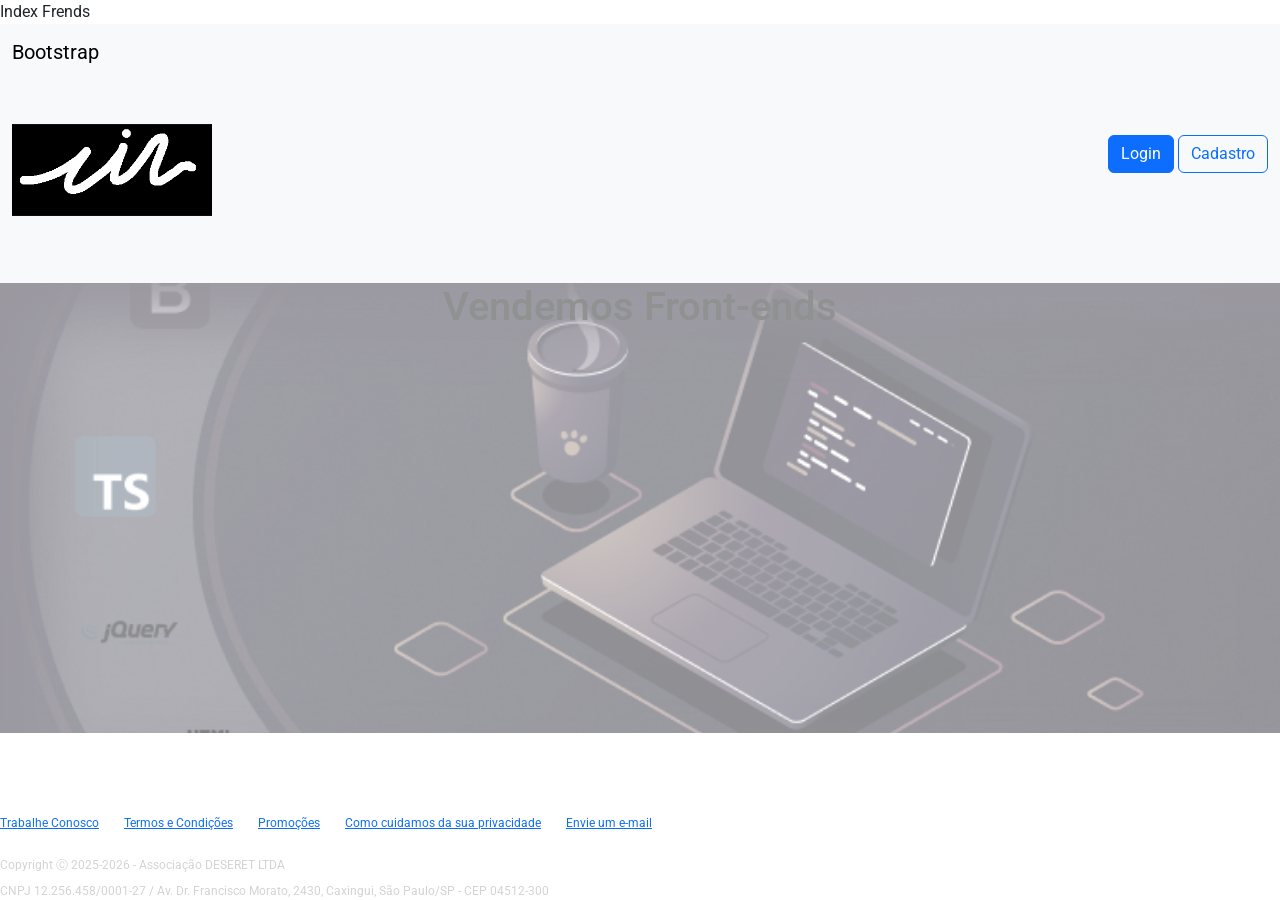
==== Index.html @ 2ba86e81 "Fix Index" ====
<!DOCTYPE html>
<html lang="pt-br">
    <head>
        <meta charset="UTF-8">
        <meta name="viewport" content="width=device-width, initial-scale=1.0">
        <!-- Fontes -->
        <link rel="preconnect" href="https://fonts.googleapis.com">
        <link rel="preconnect" href="https://fonts.gstatic.com" crossorigin>
        <link href="https://fonts.googleapis.com/css2?family=Roboto:ital,wght@0,100..900;1,100..900&display=swap" rel="stylesheet">    
        <!-- CSS -->
        <link rel="stylesheet" href="../css/index.css">
        <link rel="stylesheet" href="../css/style.css">
        <!-- Inclusão Bootstrap 5.3.8 -->
        <link href="https://cdn.jsdelivr.net/npm/bootstrap@5.3.8/dist/css/bootstrap.min.css" rel="stylesheet" integrity="sha384-sRIl4kxILFvY47J16cr9ZwB07vP4J8+LH7qKQnuqkuIAvNWLzeN8tE5YBujZqJLB" crossorigin="anonymous"
        <title>
            Index Frends
        </title>
    </head>

    <!-- Cor de fundo da página e fonte -->
    <body class="roboto-400">
        <!-- Navegação 2.0 --> <!-- Component Image and Text do Bootstrap -->        
        <nav class="navbar bg-body-tertiary">
            <div class="container-fluid">
                <a class="navbar-brand" href="#">
                    <div class="d-flex align-items-center"> Bootstrap </div>
                    <img src="../assets/logo-frends.svg" alt="Logo" width="30" height="24" class="d-inline-block align-text-top">
                </a>
                <div>
                    <a href="../pages/Login.html" type="button" class="btn btn-primary"> Login </a>
                    <a href="../pages/Cadastro.html" type="button" class="btn btn-outline-primary"> Cadastro </a>
                </div>
            </div>
        </nav>  
        
        <!-- Navegação 1.0 
        <header class="header-style">
            <div class="center">
                <a href="../pages/Index.html"> 
                    <img src="../assets/logo-frends.svg">
                    </img>
                </a>
                <h1 class="h1-style">
                    Frends
                </h1>
            </div>           
            <div>
                <button onclick="document.location='login.html'" class="button1-style">
                    Login    
                <button onclick="document.location='cadastro.html'" class="button2-style">
                    Cadastro
                </button>
            </div>
        </header> -->
          
        <section>
            <h1>
                Vendemos Front-ends
            </h1>
        </section> 

        <footer class="footer-style">
            <div style="display: flex";>
                <p class="pad-right"> 
                    <a href="../pages/Index.html"> 
                        Trabalhe Conosco
                    </a>                
                </p>
                <p class="pad-right"> 
                    <a href="../pages/Index.html"> 
                        Termos e Condições
                    </a> 
                </p>
                <p class="pad-right"> 
                    <a href="../pages/Index.html"> 
                        Promoções
                    </a> 
                </p>  
                <p class="pad-right"> 
                    <a href="../pages/Index.html"> 
                        Como cuidamos da sua privacidade
                    </a> 
                </p>                                             
                <p class="pad-right">                
                    <a href="mailto:luiz.asdrubal@gmail.com">
                        Envie um e-mail
                    </a>
                </p>
            </div>

            <div class="footer-font2">
                Copyright Ⓒ 2025-2026 - Associação DESERET LTDA
            </div>            
            <div class="footer-font2">
                CNPJ 12.256.458/0001-27 / Av. Dr. Francisco Morato, 2430, Caxingui, São Paulo/SP - CEP 04512-300 
            </div>            
        </footer>
        <!-- JS (JavaScript) Bootstrap -->
        <script src="https://cdn.jsdelivr.net/npm/bootstrap@5.3.8/dist/js/bootstrap.bundle.min.js" integrity="sha384-FKyoEForCGlyvwx9Hj09JcYn3nv7wiPVlz7YYwJrWVcXK/BmnVDxM+D2scQbITxI" crossorigin="anonymous"></script>
    </body>
</html>
---- css/index.css ----
/*Estilo do Body*/
    body {
        background-color: #472a7d; 
        color:white;
    }

    /*Estilo do Rodapé*/
    footer {
        position: absolute;
        bottom : 0;
    }

    /*Imagem*/
    img {
        width: 200px; 
        height: 200px;
    }

    .footer-style {
        background: white;
        color: black;
        font-size: 12px;
    }

    .footer-font2{
        color: lightgrey;
        padding-top: 8px;
    }

    /*Style da Seção*/
    section {
        /*tamanho vertical*/
        height: 100vh; /*aqui a altura vai ser adequada ao tamanho da imagem para permitir a visualização total*/
        height: 450px; /*aqui a altura fica fixa e a imagem vai ser cortada*/

        /*atributos da imagem*/
        background-image: url('../assets/Fundo_Index.png');
        background-size: cover;
        background-position: center;
        background-repeat: no-repeat;

        /*aplicação de filtro de cor na imagem*/
        filter: grayscale(80%);
        opacity: 50%;
        box-shadow: inset 35px 35px 65px #472a7d ;

        /*outros filtros
        filter:sepia(50%);
        filter:blur(100%);
        */
             
        /*alinhamento*/
        width: center;
        justify-content: center;
        display: flex;
    }

    .pad-right {
        padding-right: 25px;
    }
---- css/style.css ----
/*Estilo de Font*/
    .roboto-400 {
        font-family: "Roboto", sans-serif;
        font-optical-sizing: auto;
        font-weight: 400;
        font-style: normal;
        font-variation-settings: "wdth" 100;
    }

/*Estilo do Header*/
    .header-style {
            padding-left: 20px; 
            padding-right: 20px; 
            background: #472a7d; 
            display: flex; 
            justify-content: space-between; 
            align-items: center;
    }

/*Estilo do Body*/
    .body {
            background-color: lightgray; color:white;
    }

/*Classes de Alinhamento*/
/*Estilo do Container*/    
    .container {
            display:flex;
            justify-content: center;    
            flex-direction: column;   
            align-items: center;
    }

 /* Centraliza Texto*/        
    .center {
                display: flex;
                align-items: center;
    }

/*Classes de Botões*/
/*Estilo do Botão 1*/    
    .button1-style {
            color: #472a7d; 
            background: white; 
            border: 1px solid #472a7d; 
            margin-right: 5px; 
            padding: 18px; 
            border-radius: 30px;
    }

/*Estilo do Botão 2*/    
    .button2-style {
            color: white; 
            background: #472a7d; 
            border: 1px solid #472a7d; 
            margin-right: 5px; 
            padding: 18px; 
            border-radius: 30px;
    }

    /*Tira a marca do hyperlink */
    a { 
        text-decoration: none;
        color: darkgray;
    }

    /*Estilo do Nome da Empresa*/
    .h1-style {
        padding-left: 10px;
        color: #472a7d
    }    

    /* Estilo para voltar*/
    .style-voltar {
        text-decoration: none;
        color:darkgray;
    } 
    
    .text-center{
        position:relative;
        text-align:center;
    }

/*Fundo de Página*/
    .bg-page {
        background: orange;
    }

/*Fundo de Painel*/    
    .bg-panel {
        background: green;
    }
    
.caption {
    font-size: 13px;
    color: gray;
}

.bt-1 {
    border: 1px solid purple;
    padding: 10px;
    border-radius: 6px;
    background: purple;
    color: white;
    width: 100%;        
}

.bt-google {
    border: 1px solid darkgray;
    padding: 10px;
    border-radius: 6px;
    background: white;
    margin: 20px;
    width: 90%;        
}
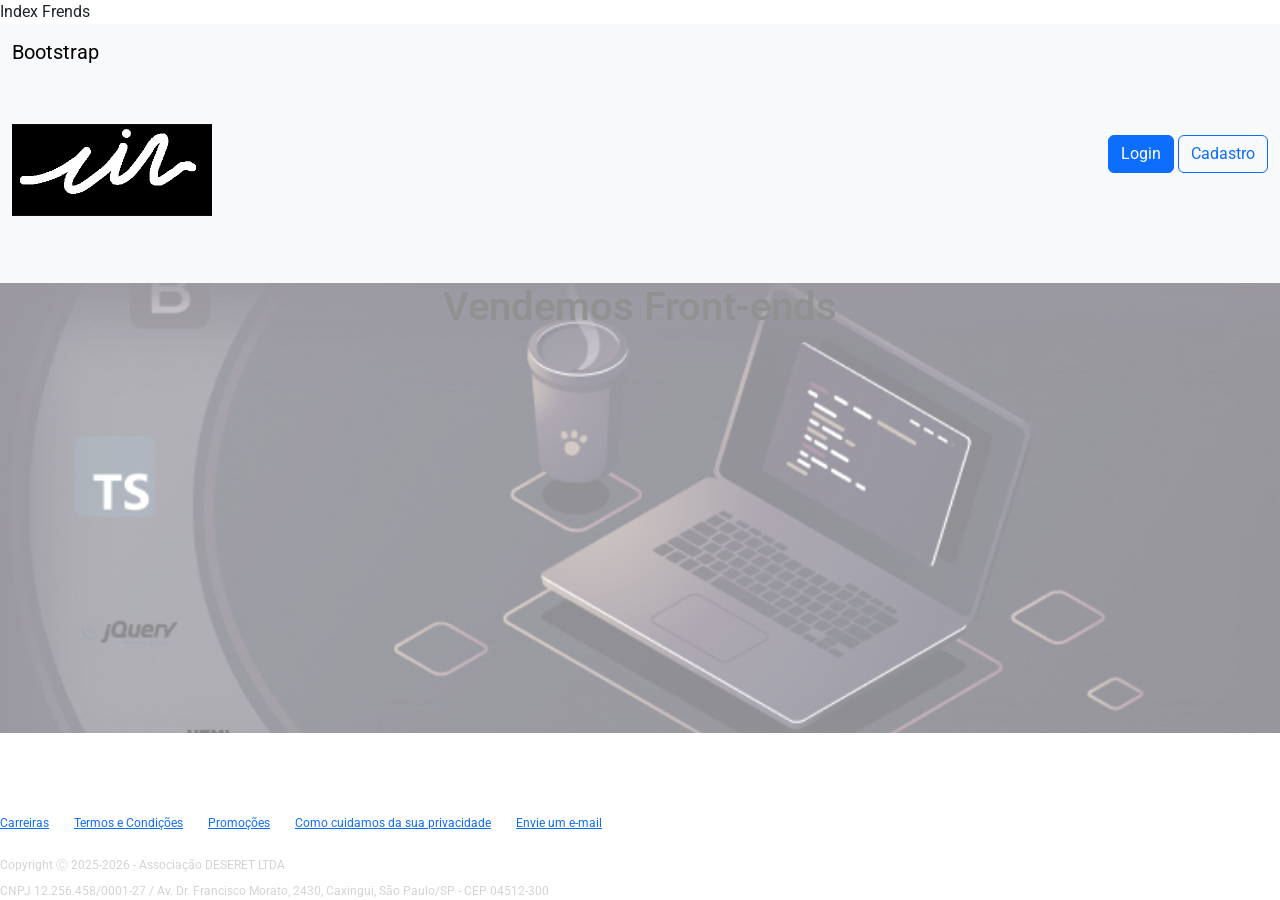
==== commit dd1014cb: "Atualização Local Página" ====
--- a/Index.html
+++ b/Index.html
@@ -8,8 +8,8 @@
         <link rel="preconnect" href="https://fonts.gstatic.com" crossorigin>
         <link href="https://fonts.googleapis.com/css2?family=Roboto:ital,wght@0,100..900;1,100..900&display=swap" rel="stylesheet">    
         <!-- CSS -->
-        <link rel="stylesheet" href="../css/index.css">
-        <link rel="stylesheet" href="../css/style.css">
+        <link rel="stylesheet" href="./css/index.css">
+        <link rel="stylesheet" href="./css/style.css">
         <!-- Inclusão Bootstrap 5.3.8 -->
         <link href="https://cdn.jsdelivr.net/npm/bootstrap@5.3.8/dist/css/bootstrap.min.css" rel="stylesheet" integrity="sha384-sRIl4kxILFvY47J16cr9ZwB07vP4J8+LH7qKQnuqkuIAvNWLzeN8tE5YBujZqJLB" crossorigin="anonymous"
         <title>
@@ -24,11 +24,11 @@
             <div class="container-fluid">
                 <a class="navbar-brand" href="#">
                     <div class="d-flex align-items-center"> Bootstrap </div>
-                    <img src="../assets/logo-frends.svg" alt="Logo" width="30" height="24" class="d-inline-block align-text-top">
+                    <img src="./assets/logo-frends.svg" alt="Logo" width="30" height="24" class="d-inline-block align-text-top">
                 </a>
                 <div>
-                    <a href="../pages/Login.html" type="button" class="btn btn-primary"> Login </a>
-                    <a href="../pages/Cadastro.html" type="button" class="btn btn-outline-primary"> Cadastro </a>
+                    <a href="./pages/Login.html" type="button" class="btn btn-primary"> Login </a>
+                    <a href="./pages/Cadastro.html" type="button" class="btn btn-outline-primary"> Cadastro </a>
                 </div>
             </div>
         </nav>  
@@ -62,22 +62,22 @@
         <footer class="footer-style">
             <div style="display: flex";>
                 <p class="pad-right"> 
-                    <a href="../pages/Index.html"> 
-                        Trabalhe Conosco
+                    <a href="Index.html"> 
+                        Carreiras
                     </a>                
                 </p>
                 <p class="pad-right"> 
-                    <a href="../pages/Index.html"> 
+                    <a href="Index.html"> 
                         Termos e Condições
                     </a> 
                 </p>
                 <p class="pad-right"> 
-                    <a href="../pages/Index.html"> 
+                    <a href="Index.html"> 
                         Promoções
                     </a> 
                 </p>  
                 <p class="pad-right"> 
-                    <a href="../pages/Index.html"> 
+                    <a href="Index.html"> 
                         Como cuidamos da sua privacidade
                     </a> 
                 </p>                                             
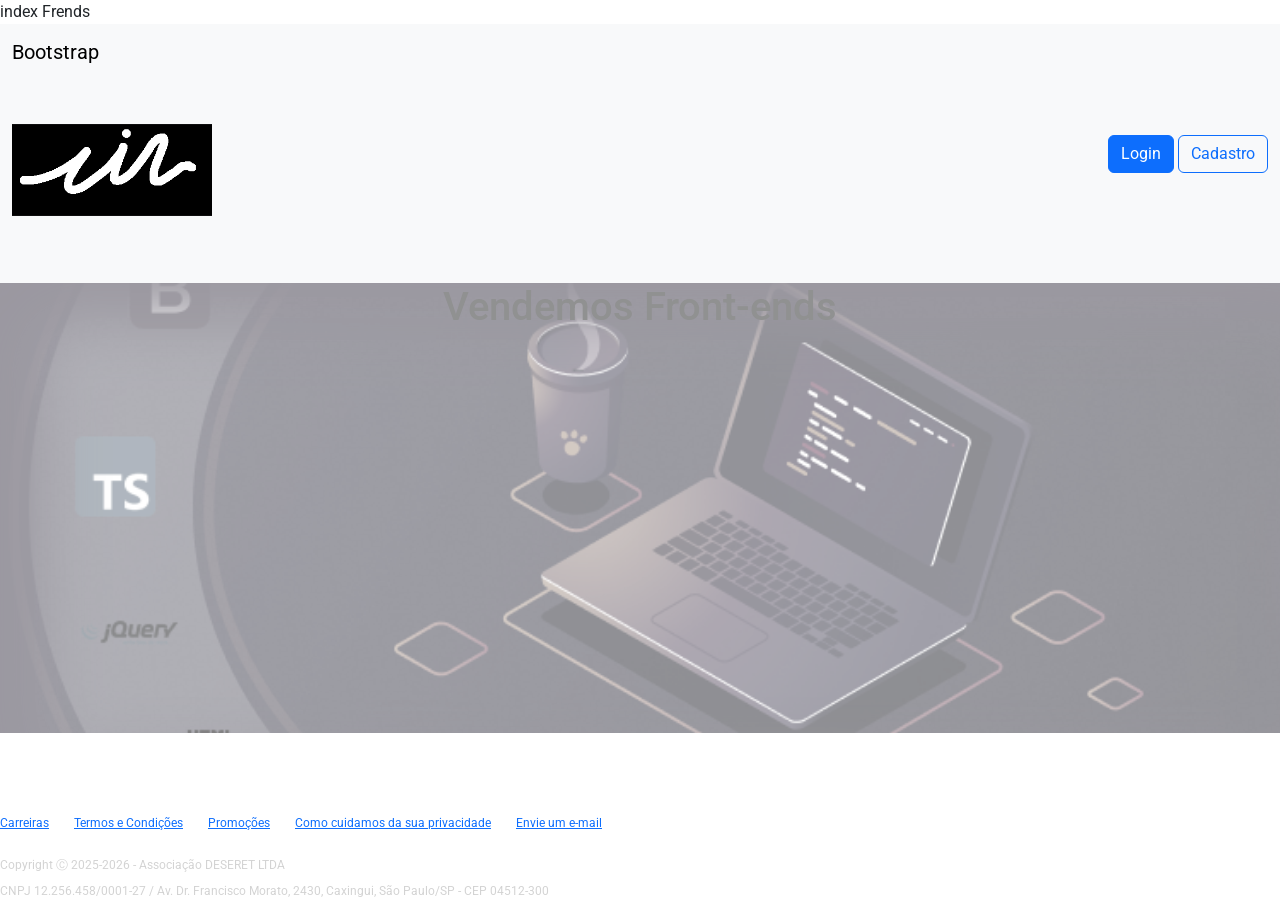
==== commit 216c36fd: "Atualização Local Página" ====
--- a/Index.html
+++ b/Index.html
@@ -13,7 +13,7 @@
         <!-- Inclusão Bootstrap 5.3.8 -->
         <link href="https://cdn.jsdelivr.net/npm/bootstrap@5.3.8/dist/css/bootstrap.min.css" rel="stylesheet" integrity="sha384-sRIl4kxILFvY47J16cr9ZwB07vP4J8+LH7qKQnuqkuIAvNWLzeN8tE5YBujZqJLB" crossorigin="anonymous"
         <title>
-            Index Frends
+            index Frends
         </title>
     </head>
 
@@ -36,7 +36,7 @@
         <!-- Navegação 1.0 
         <header class="header-style">
             <div class="center">
-                <a href="../pages/Index.html"> 
+                <a href="../pages/index.html"> 
                     <img src="../assets/logo-frends.svg">
                     </img>
                 </a>
@@ -62,22 +62,22 @@
         <footer class="footer-style">
             <div style="display: flex";>
                 <p class="pad-right"> 
-                    <a href="Index.html"> 
+                    <a href="index.html"> 
                         Carreiras
                     </a>                
                 </p>
                 <p class="pad-right"> 
-                    <a href="Index.html"> 
+                    <a href="index.html"> 
                         Termos e Condições
                     </a> 
                 </p>
                 <p class="pad-right"> 
-                    <a href="Index.html"> 
+                    <a href="index.html"> 
                         Promoções
                     </a> 
                 </p>  
                 <p class="pad-right"> 
-                    <a href="Index.html"> 
+                    <a href="index.html"> 
                         Como cuidamos da sua privacidade
                     </a> 
                 </p>                                             
